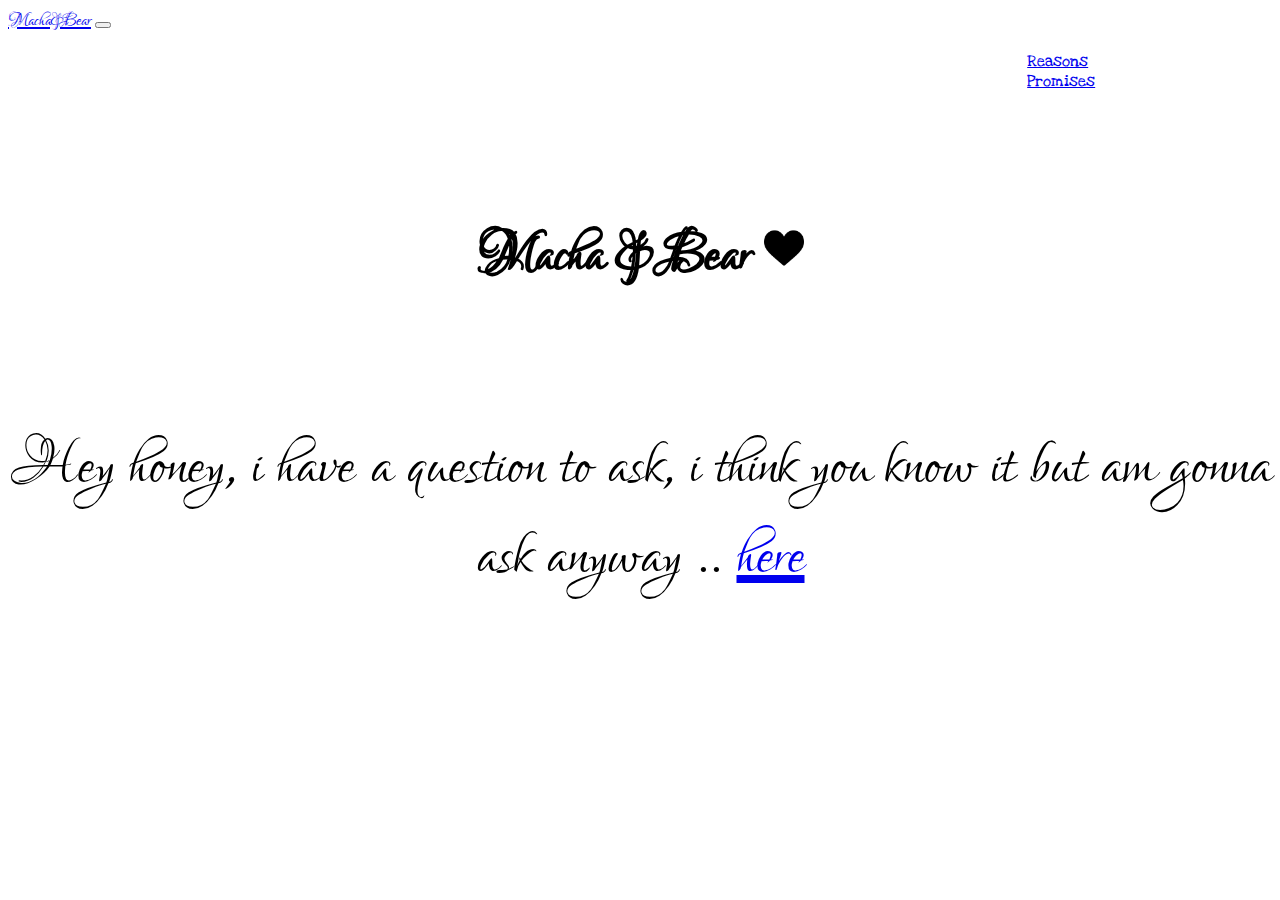
==== index.html @ 517e6dc6 "Add files via upload" ====
<!DOCTYPE html>
<html lang="en">
<head>
    <meta charset="UTF-8">
    <meta http-equiv="X-UA-Compatible" content="IE=edge">
    <meta name="viewport" content="width=device-width, initial-scale=1.0">
    <link rel="preconnect" href="https://fonts.gstatic.com">
    <link href="https://fonts.googleapis.com/css2?family=Lovers+Quarrel&display=swap" rel="stylesheet">
    <link href="https://fonts.googleapis.com/css2?family=Love+Ya+Like+A+Sister&display=swap" rel="stylesheet">
  
    <link href="https://cdn.jsdelivr.net/npm/bootstrap@5.0.0-beta3/dist/css/bootstrap.min.css" rel="stylesheet" integrity="sha384-eOJMYsd53ii+scO/bJGFsiCZc+5NDVN2yr8+0RDqr0Ql0h+rP48ckxlpbzKgwra6" crossorigin="anonymous">
    <link rel="stylesheet" href="Assets/style.css">
    <link rel="icon" href="Assets/imgs/favicon.ico">
    <title>i love you</title>
</head>
<body>
  <div class="container">
    <nav class="navbar navbar-expand-lg navbar-light" style="background-color: white">
      <div class="container-fluid">
        <a class="navbar-brand" href="index.html" style="font-family:'Lovers Quarrel', cursive; font-size: 1.5rem;">Macha&Bear</a>
        <button class="navbar-toggler" type="button" data-bs-toggle="collapse" data-bs-target="#navbarSupportedContent" aria-controls="navbarSupportedContent" aria-expanded="false" aria-label="Toggle navigation">
          <span class="navbar-toggler-icon"></span>
        </button>
        <div class="collapse navbar-collapse" id="navbarSupportedContent">
          <ul class="navbar-nav me-auto mb-2 mb-lg-0 ">
            <li class="nav-item">
              <a class="nav-link" href="Assets/Reasons.html">Reasons</a>
            </li>
            <li class="nav-item">
              <a class="nav-link" href="Assets/Promises.html">Promises</a>
            </li>
          </ul>
        </div>
      </div>
    </nav>
  </div>
    

    

    <div class="container">
      <div class="row">
        <div class="col ">
          <div id="intro">
            <h1 style="text-align: center;">Macha & Bear 
                    <img src="Assets/imgs/like.png" width="40px" height="40px">
            </h1>
          </div>
          <div >
            <p>
              Hey honey, i have a question to ask, i think you know it but am gonna ask anyway .. <a href="Assets/bigQ.html">here</a>
            </p>
          </div>
        </div>
      </div>
    </div>


    <script src="https://cdn.jsdelivr.net/npm/bootstrap@5.0.0-beta3/dist/js/bootstrap.bundle.min.js" integrity="sha384-JEW9xMcG8R+pH31jmWH6WWP0WintQrMb4s7ZOdauHnUtxwoG2vI5DkLtS3qm9Ekf" crossorigin="anonymous"></script>
</body>
</html>
---- Assets/style.css ----
#intro{
    font-family: 'Lovers Quarrel', cursive;
    width: 400px;
    margin: 0 auto;
    margin-top: 10%;
}
h1{
    font-size: 70px;
}
.nav-item{
    margin-right: 180%;
    margin-left: 80%;
}

p{
    margin-top: 10%;
    text-align: center;
    font-family: 'Lovers Quarrel', cursive;
    font-size: 80px;
}

.rl{
    font-family: 'Love Ya Like A Sister', cursive;
    font-size: 16px;
    
    margin: 0 auto;
    margin-top: 3%;
    margin-bottom: 15%;
}
.rl li{
    margin-top: 10px;
}

.nav-link{
    font-family: 'Love Ya Like A Sister', cursive;
}
ul{
    list-style-type: none;
}
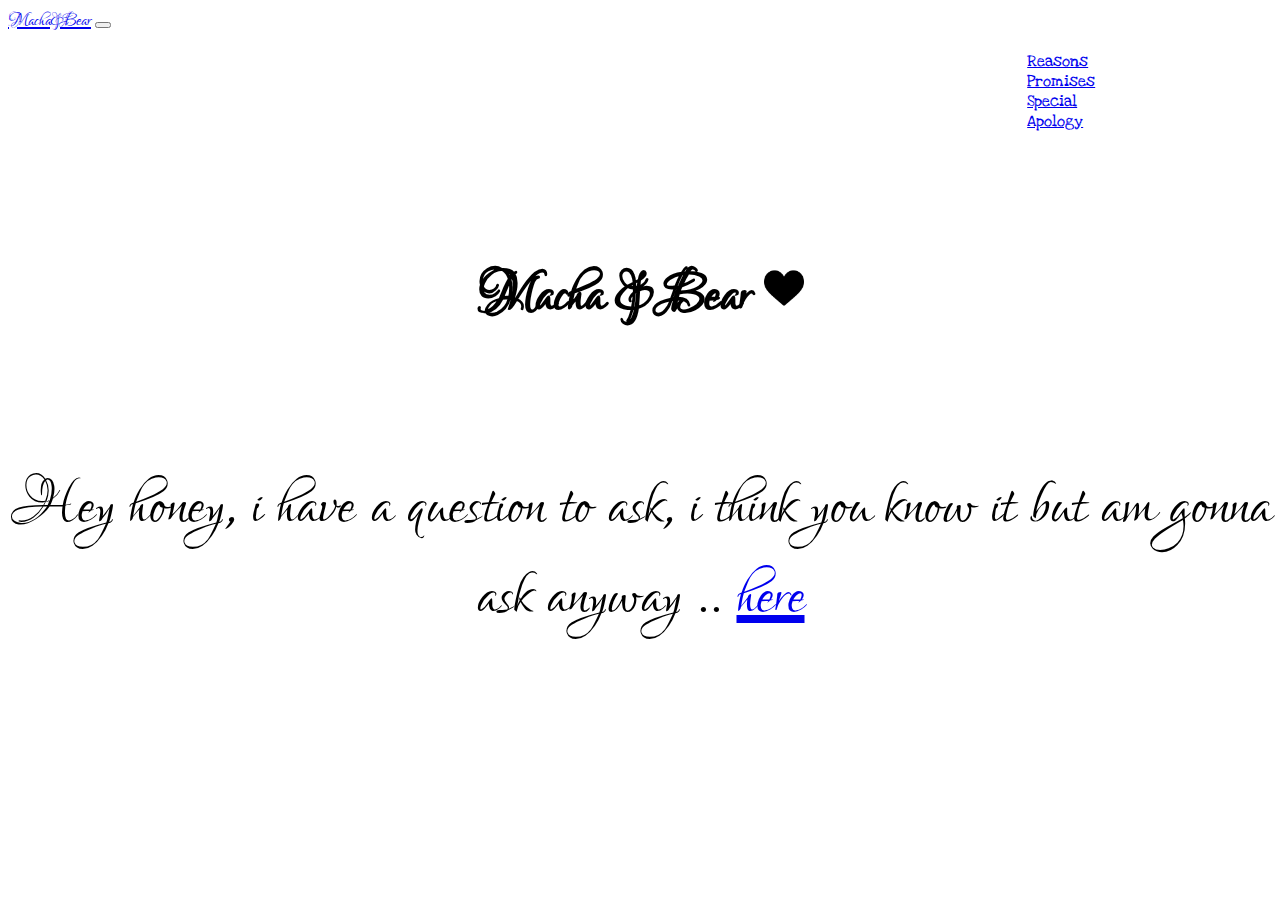
==== commit 6e34bb75: "Add files via upload" ====
--- a/index.html
+++ b/index.html
@@ -29,6 +29,9 @@
             <li class="nav-item">
               <a class="nav-link" href="Assets/Promises.html">Promises</a>
             </li>
+            <li class="nav-item">
+              <a class="nav-link" href="Assets/apology.html">Special Apology</a>
+            </li>
           </ul>
         </div>
       </div>
--- a/Assets/style.css
+++ b/Assets/style.css
@@ -10,7 +10,7 @@
     font-size: 70px;
 }
 .nav-item{
-    margin-right: 180%;
+    margin-right: 30%;
     margin-left: 80%;
 }
 
@@ -38,4 +38,10 @@
 }
 ul{
     list-style-type: none;
+}
+#ap{
+    margin-top: 10%;
+    text-align: center;
+    font-family: 'Lovers Quarrel', cursive;
+    font-size: 80px;
 }